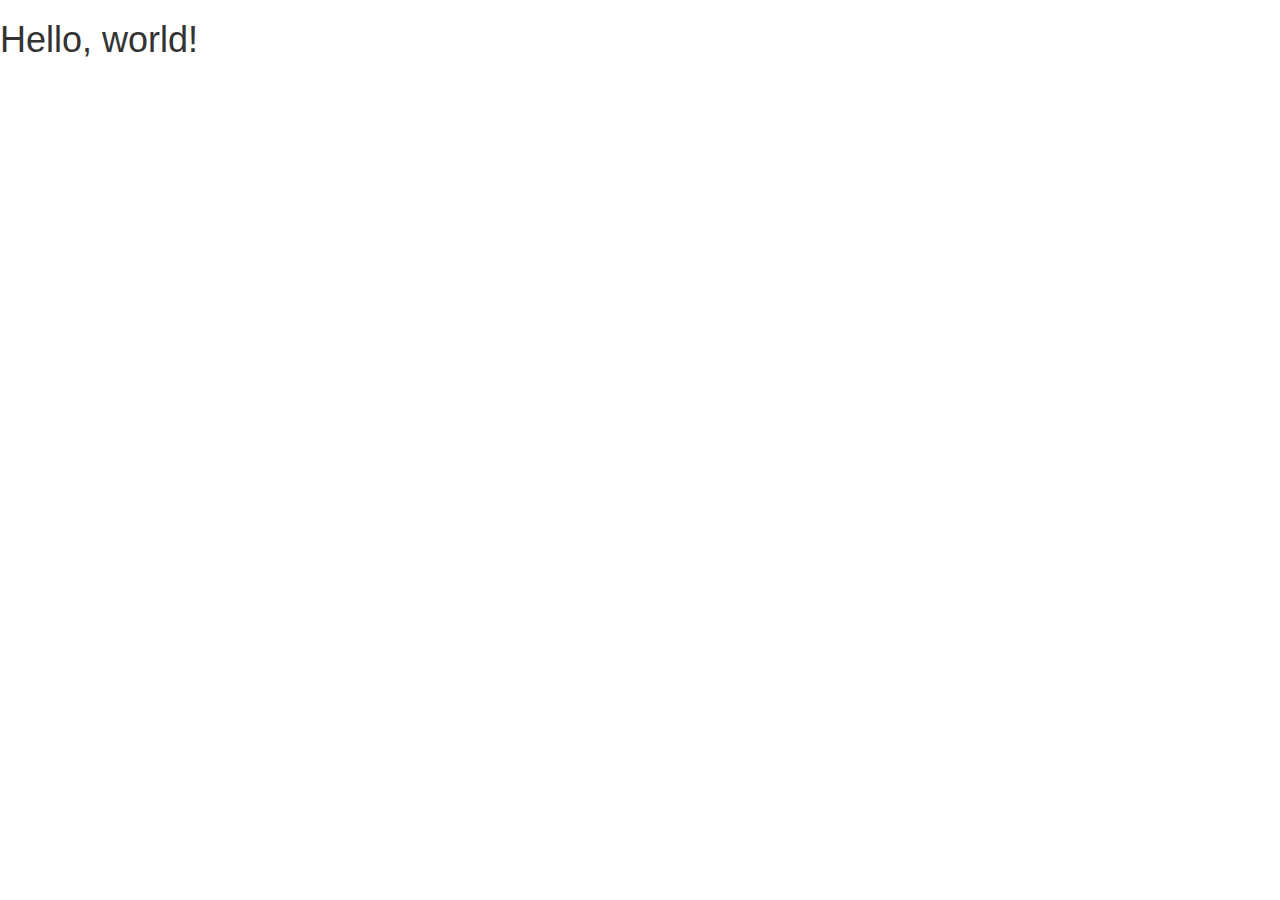
==== index.html @ a2227aa1 "first commit" ====
<!DOCTYPE html>
<html lang="ja">
  <head>
    <meta charset="utf-8" />
    <meta http-equiv="X-UA-Compatible" content="IE=edge" />
    <meta name="viewport" content="width=device-width, initial-scale=1" />
    <title>Bootstrap 101 Template</title>
    <link href="https://maxcdn.bootstrapcdn.com/bootstrap/3.3.5/css/bootstrap.min.css" rel="stylesheet" />
    <script src="//ajax.googleapis.com/ajax/libs/jquery/1.11.2/jquery.min.js"></script>
  </head>
  <body>
    <h1>Hello, world!</h1>
    <script src="https://maxcdn.bootstrapcdn.com/bootstrap/3.3.5/js/bootstrap.min.js"></script>
  </body>
</html>
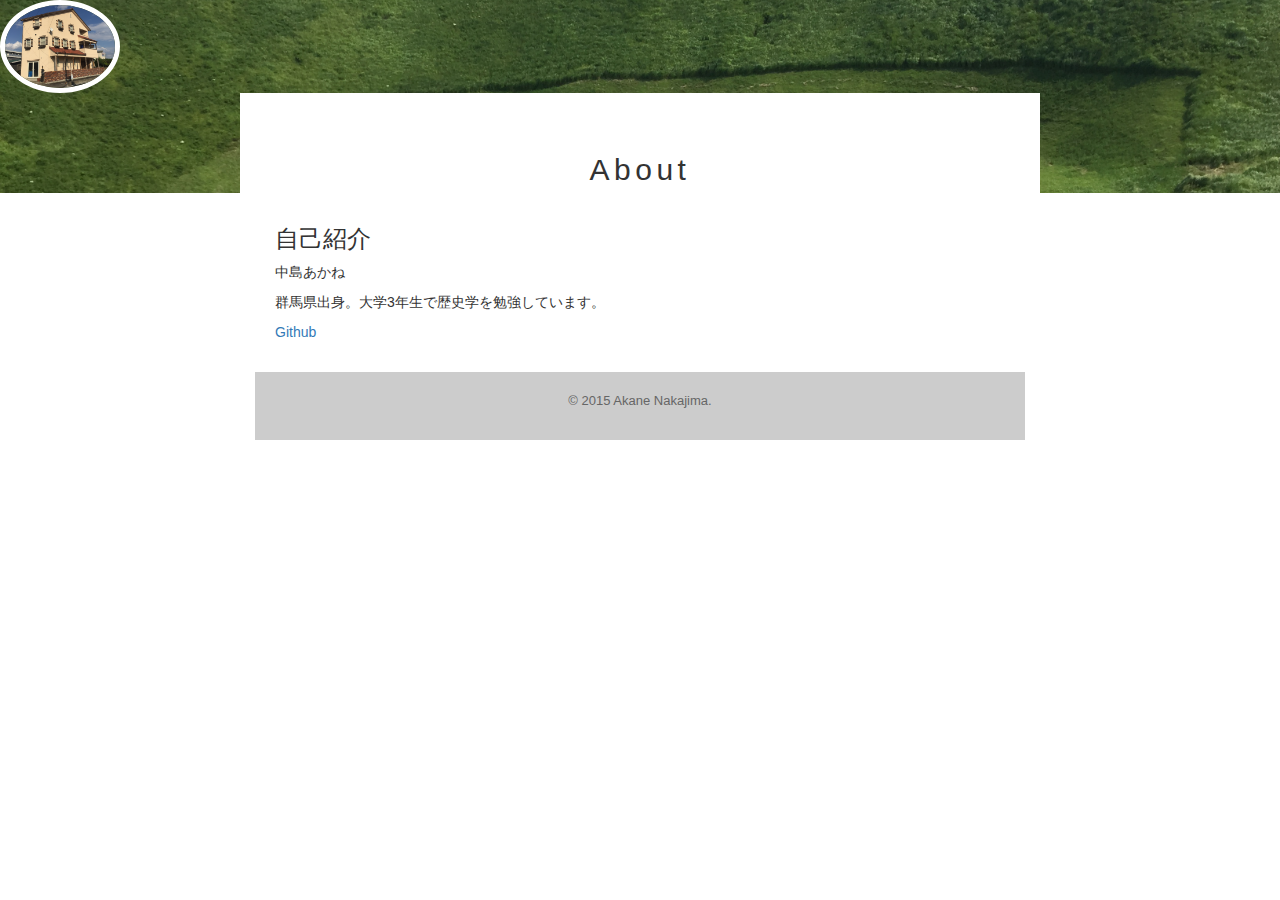
==== commit 38f47da3: "second commit" ====
--- a/index.html
+++ b/index.html
@@ -4,12 +4,31 @@
     <meta charset="utf-8" />
     <meta http-equiv="X-UA-Compatible" content="IE=edge" />
     <meta name="viewport" content="width=device-width, initial-scale=1" />
-    <title>Bootstrap 101 Template</title>
+    <meta name="keywords" content="手榴弾,手投げ弾,Hand Grenade">
+    <title>中島あかね | About</title>
+    <link rel="stylesheet" href="about.css" />
     <link href="https://maxcdn.bootstrapcdn.com/bootstrap/3.3.5/css/bootstrap.min.css" rel="stylesheet" />
     <script src="//ajax.googleapis.com/ajax/libs/jquery/1.11.2/jquery.min.js"></script>
   </head>
   <body>
-    <h1>Hello, world!</h1>
+    <header>
+      <div id="logo">
+        <img src=IMG_0334.JPG alt="" />
+      </div>
+    </header>
+    <div class="container">
+      <section>
+        <h2>About</h2>
+        <h3>自己紹介</h3>
+        <p>中島あかね</p>
+        <p>群馬県出身。大学3年生で歴史学を勉強しています。</p>
+        <a href="https://github.com/nknkget0k/nknkget0k.github.io.git
+" target="_blank">Github</a>
+      </section>
+      <footer>
+        <p>&copy 2015 Akane Nakajima.</p>
+      </footer>
+    </div>
     <script src="https://maxcdn.bootstrapcdn.com/bootstrap/3.3.5/js/bootstrap.min.js"></script>
   </body>
 </html>--- a/about.css
+++ b/about.css
@@ -0,0 +1,67 @@
+* {
+  margin: 0;
+  padding: 0;
+}
+
+body {
+  font-family: YuGothic,"游ゴシック","メイリオ",Meiryo,"ヒラギノ角ゴPro W3","Hiragino Kaku Gothic Pro",sans-serif;
+  background: #ddd;
+  font-size: 14px;
+}
+
+span.red {
+color: red;
+}
+
+header {
+  background-image: url("img_0146.jpg");
+  background-position: center center;
+  background-size: cover;
+  background-repeat: no-repeat;
+  padding-bottom: 100px;
+}
+
+#img_0146.jpg {
+  padding: 20px 0;
+  text-align: center;
+}
+
+#logo img {
+  max-width: 120px;
+  border: 5px solid #fff;
+  border-radius: 100%;
+}
+
+#logo h1 {
+  letter-spacing: 0.15em;
+  color: #fff;
+  text-shadow: 1px 1px 0px #000;
+}
+
+.container {
+  max-width: 800px;
+  margin: -100px auto 0;
+  background: #fff;
+}
+
+section {
+  padding: 30px 20px;
+}
+
+section h2 {
+  padding: 10px 0 20px 0;
+  text-align: center;
+  letter-spacing: 0.15em;
+}
+
+footer {
+  padding: 20px 0;
+  font-size: 93%;
+  text-align: center;
+  background-color: #ccc;
+  color: #666;
+}
+
+
+
+
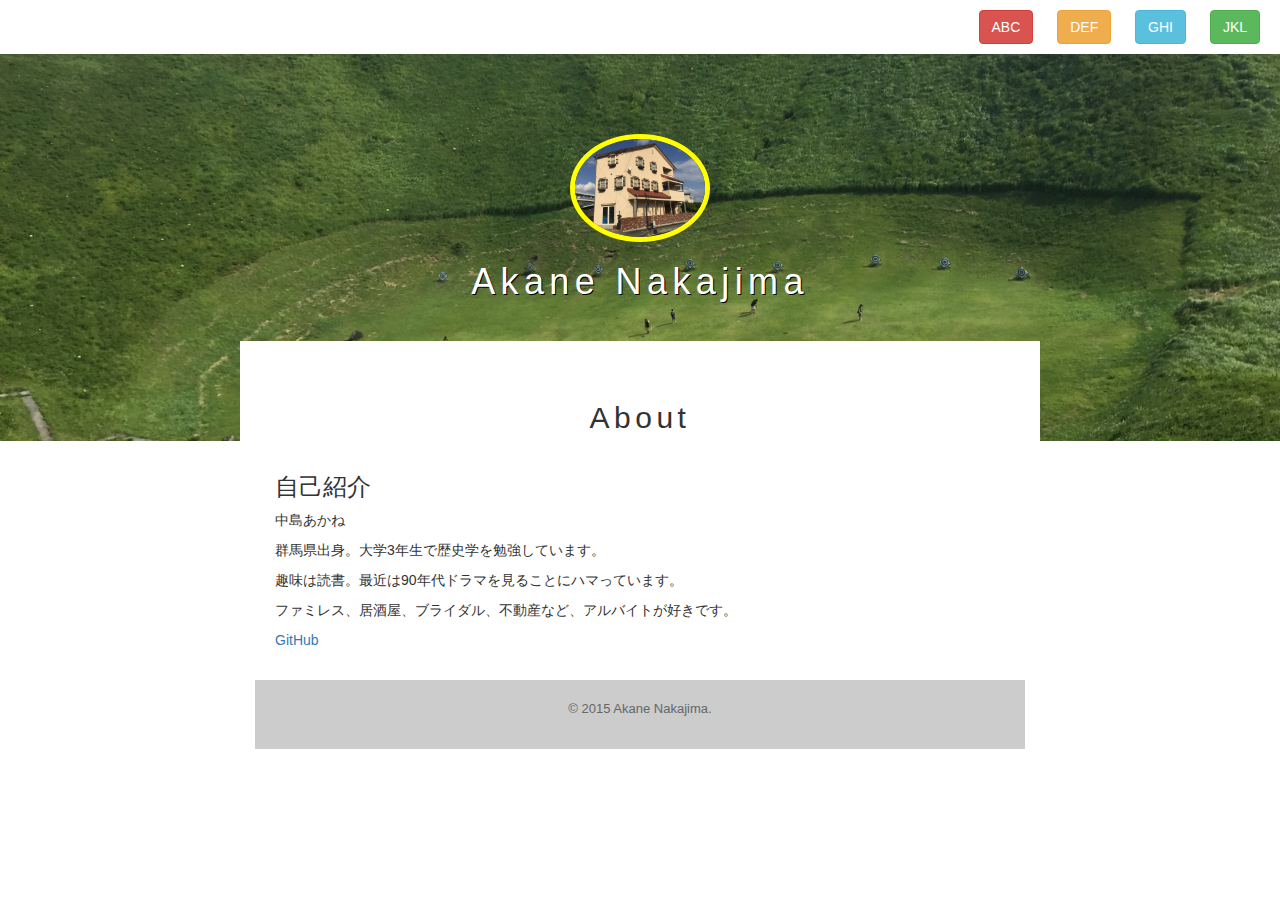
==== commit 2768b920: "third commit" ====
--- a/index.html
+++ b/index.html
@@ -4,7 +4,7 @@
     <meta charset="utf-8" />
     <meta http-equiv="X-UA-Compatible" content="IE=edge" />
     <meta name="viewport" content="width=device-width, initial-scale=1" />
-    <meta name="keywords" content="手榴弾,手投げ弾,Hand Grenade">
+    <meta name="keywords" content="自己紹介,群馬,歴史">
     <title>中島あかね | About</title>
     <link rel="stylesheet" href="about.css" />
     <link href="https://maxcdn.bootstrapcdn.com/bootstrap/3.3.5/css/bootstrap.min.css" rel="stylesheet" />
@@ -12,8 +12,17 @@
   </head>
   <body>
     <header>
+      <nav>
+        <ul class="nav-right">
+          <li><a href="abc.html" type="button" class="btn btn-danger">ABC</a></button></li>
+          <li><a href="def.html" button type="button" class="btn btn-warning">DEF</a></button></li>
+          <li><a href=" ghi.html" button type="button" class="btn btn-info">GHI</a></button></li>
+          <li><a href="jkl.html"button type="button" class="btn btn-success">JKL</a></li>
+        </ul>
+      </nav>
       <div id="logo">
         <img src=IMG_0334.JPG alt="" />
+        <h1>Akane Nakajima</h1>
       </div>
     </header>
     <div class="container">
@@ -22,13 +31,16 @@
         <h3>自己紹介</h3>
         <p>中島あかね</p>
         <p>群馬県出身。大学3年生で歴史学を勉強しています。</p>
+        <p>趣味は読書。最近は90年代ドラマを見ることにハマっています。</p>
+        <p>ファミレス、居酒屋、ブライダル、不動産など、アルバイトが好きです。</p>
         <a href="https://github.com/nknkget0k/nknkget0k.github.io.git
-" target="_blank">Github</a>
+" target="_blank">GitHub</a>
       </section>
       <footer>
-        <p>&copy 2015 Akane Nakajima.</p>
-      </footer>
+        <p>&copy; 2015 Akane Nakajima.</p>
+      </footerH
     </div>
+    
     <script src="https://maxcdn.bootstrapcdn.com/bootstrap/3.3.5/js/bootstrap.min.js"></script>
   </body>
 </html>--- a/about.css
+++ b/about.css
@@ -18,17 +18,17 @@
   background-position: center center;
   background-size: cover;
   background-repeat: no-repeat;
-  padding-bottom: 100px;
+  padding-bottom: 80px;
 }
 
-#img_0146.jpg {
-  padding: 20px 0;
+#logo {
+  padding: 50px 0;
   text-align: center;
 }
 
 #logo img {
-  max-width: 120px;
-  border: 5px solid #fff;
+  max-width: 140px;
+  border: 5px solid yellow;
   border-radius: 100%;
 }
 
@@ -36,6 +36,31 @@
   letter-spacing: 0.15em;
   color: #fff;
   text-shadow: 1px 1px 0px #000;
+}
+
+nav {
+  margin: 0 0 30px 0;
+  padding: 10px 0px;
+  text-align: right;
+  background: #fff;
+}
+
+nav ul {
+  margin: 0 10px;
+  padding: 0;
+}
+
+nav ul li {
+  margin: 0 20px;
+  display: inline-block;
+}
+
+nav ul li a {
+  margin: 0 -10px;
+  padding: 15px 10px;
+  text-decoration: none;
+  color: #999;
+  font-weight: bold;
 }
 
 .container {
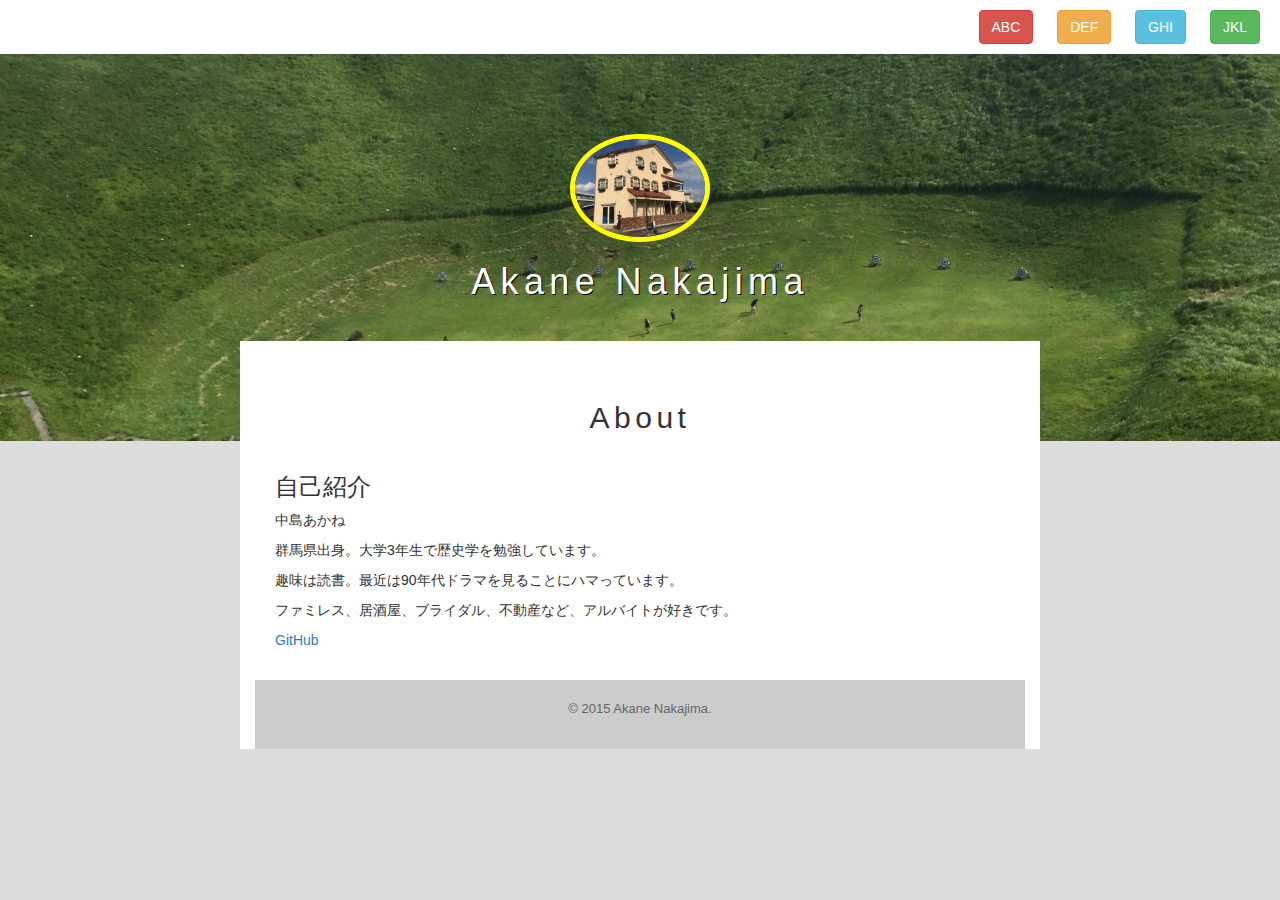
==== commit 2053c463: "fifth commit" ====
--- a/index.html
+++ b/index.html
@@ -6,9 +6,10 @@
     <meta name="viewport" content="width=device-width, initial-scale=1" />
     <meta name="keywords" content="自己紹介,群馬,歴史">
     <title>中島あかね | About</title>
-    <link rel="stylesheet" href="about.css" />
     <link href="https://maxcdn.bootstrapcdn.com/bootstrap/3.3.5/css/bootstrap.min.css" rel="stylesheet" />
     <script src="//ajax.googleapis.com/ajax/libs/jquery/1.11.2/jquery.min.js"></script>
+    <script src="https://maxcdn.bootstrapcdn.com/bootstrap/3.3.5/js/bootstrap.min.js"></script>
+    <link rel="stylesheet" href="about.css" />
   </head>
   <body>
     <header>
@@ -33,14 +34,11 @@
         <p>群馬県出身。大学3年生で歴史学を勉強しています。</p>
         <p>趣味は読書。最近は90年代ドラマを見ることにハマっています。</p>
         <p>ファミレス、居酒屋、ブライダル、不動産など、アルバイトが好きです。</p>
-        <a href="https://github.com/nknkget0k/nknkget0k.github.io.git
-" target="_blank">GitHub</a>
+        <a href="https://github.com/nknkget0k" target="_blank">GitHub</a>
       </section>
       <footer>
         <p>&copy; 2015 Akane Nakajima.</p>
       </footerH
     </div>
-    
-    <script src="https://maxcdn.bootstrapcdn.com/bootstrap/3.3.5/js/bootstrap.min.js"></script>
   </body>
 </html>